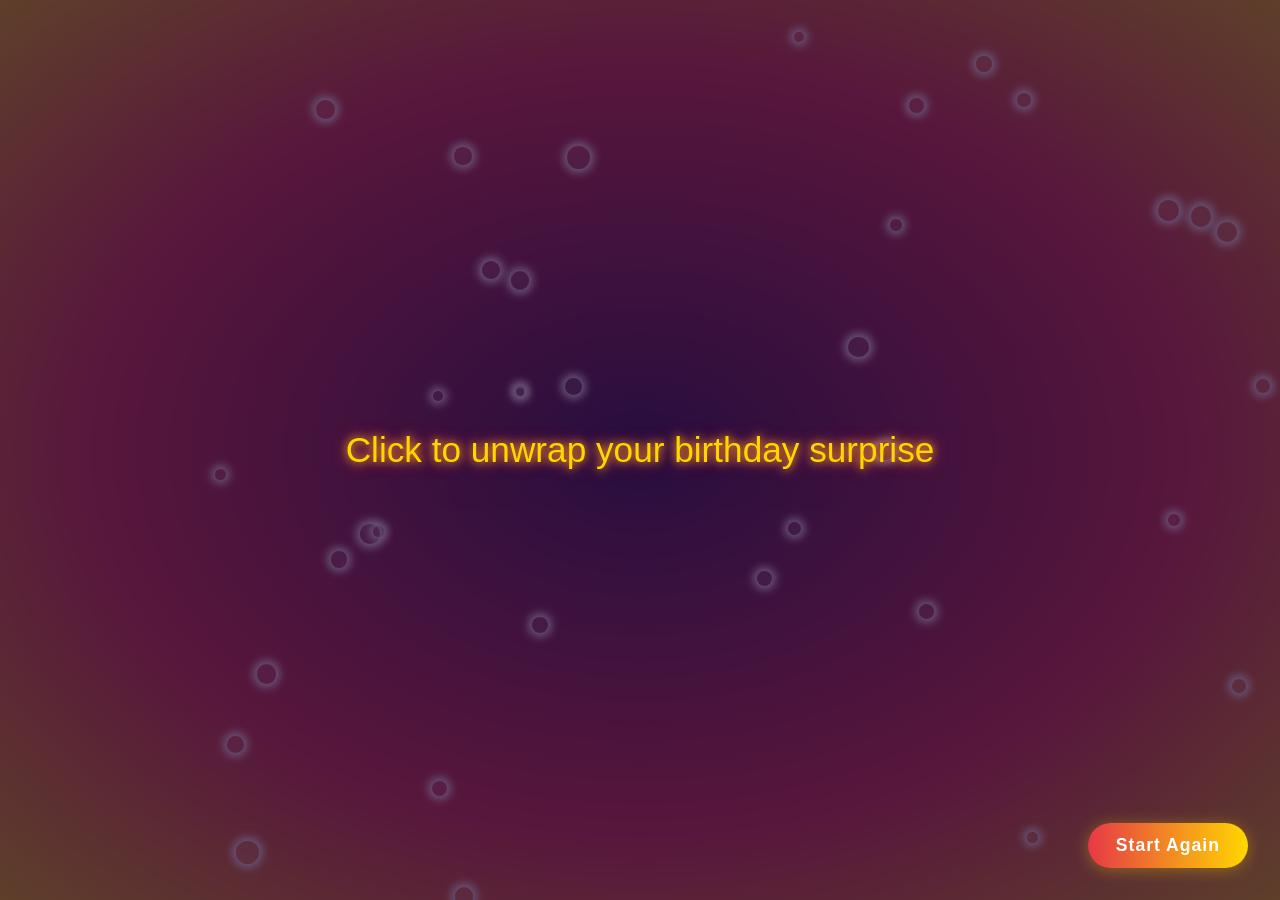
==== birthday-surprise/index.html @ 9155912a "Add files via upload" ====
<!DOCTYPE html>
<html lang="en">
<head>
  <meta charset="UTF-8">
  <meta name="viewport" content="width=device-width, initial-scale=1.0">
  <title>Bollywood Romantic Birthday Surprise</title>
</head>
  <link rel="stylesheet" href="css/style.css">
</head>
<body>
  <div id="app"></div>
  <!-- Audio removed -->
  <script type="module" src="js/script.js"></script>
</body>
</html>
---- birthday-surprise/css/style.css ----
/* Candle pointer/hint for lighting */
.candle-pointer-hint {
  display: flex;
  flex-direction: column;
  align-items: center;
  gap: 0.2em;
  pointer-events: none;
  animation: pointerFadeIn 1.2s cubic-bezier(.4,2,.6,1);
}
.pointer-hand {
  font-size: 2.2rem;
  animation: pointerBounce 1.2s infinite cubic-bezier(.4,2,.6,1);
  filter: drop-shadow(0 2px 8px #ffd70088);
}
.pointer-text {
  color: #ffd700;
  font-size: 1.1rem;
  font-family: 'Poppins', 'Segoe UI', Arial, sans-serif;
  text-shadow: 0 0 8px #e63946, 0 0 4px #ffd700;
  background: rgba(40,10,60,0.7);
  border-radius: 12px;
  padding: 2px 14px;
  margin-top: -4px;
  font-weight: 600;
  letter-spacing: 0.5px;
  box-shadow: 0 2px 8px #ffd70055;
}
@keyframes pointerBounce {
  0%,100% { transform: translateY(0); }
  50% { transform: translateY(-12px) scale(1.08); }
}
@keyframes pointerFadeIn {
  0% { opacity: 0; transform: translateY(20px); }
  100% { opacity: 1; transform: translateY(0); }
}
/* Celebration Shower: Balloons, Ribbons, Hearts */
.shower-balloon, .shower-ribbon, .shower-heart {
  position: fixed;
  will-change: transform, opacity;
  pointer-events: none;
  z-index: 20;
  opacity: 0.95;
  filter: drop-shadow(0 4px 16px #ffd70088) drop-shadow(0 0px 8px #e6394688);
  transition: transform 2.2s cubic-bezier(.4,2,.6,1), opacity 0.7s;
}
.shower-balloon svg ellipse {
  filter: drop-shadow(0 2px 8px #ffd70088);
}
.shower-ribbon svg path {
  filter: drop-shadow(0 2px 8px #ffd70088);
}
.shower-heart svg path {
  filter: drop-shadow(0 2px 8px #ffd70088);
}
/* === User's Cake CSS (scoped for .cake-screen) === */
@import url(https://fonts.googleapis.com/css?family=Lato:300italic);

.cake-screen {
  /* already styled, but ensure relative for absolute children */
  position: relative;
}

.cake-screen #cake {
  display: block;
  position: relative;
  margin: -10em auto 0 auto;
  z-index: 2;
}

.cake-screen .velas {
  background: #ffffff;
  border-radius: 10px;
  position: absolute;
  top: 228px;
  left: 50%;
  margin-left: -2.4px;
  margin-top: -8.33333333px;
  width: 5px;
  height: 35px;
  transform: translateY(-300px);
  backface-visibility: hidden;
  animation: in 500ms 6s ease-out forwards;
  z-index: 3;
}
.cake-screen .velas:after,
.cake-screen .velas:before {
  background: rgba(255, 0, 0, 0.4);
  content: "";
  position: absolute;
  width: 100%;
  height: 2.22222222px;
}
.cake-screen .velas:after {
  top: 25%;
  left: 0;
}
.cake-screen .velas:before {
  top: 45%;
  left: 0;
}

.cake-screen .fuego {
  border-radius: 100%;
  position: absolute;
  top: -20px;
  left: 50%;
  margin-left: -2.6px;
  width: 6.66666667px;
  height: 18px;
}
.cake-screen .fuego:nth-child(1) {
  animation: fuego 2s 6.5s infinite;
}
.cake-screen .fuego:nth-child(2) {
  animation: fuego 1.5s 6.5s infinite;
}
.cake-screen .fuego:nth-child(3) {
  animation: fuego 1s 6.5s infinite;
}
.cake-screen .fuego:nth-child(4) {
  animation: fuego 0.5s 6.5s infinite;
}
.cake-screen .fuego:nth-child(5) {
  animation: fuego 0.2s 6.5s infinite;
}

@keyframes fuego {
  0%, 100% {
    background: rgba(254, 248, 97, 0.5);
    box-shadow: 0 0 40px 10px rgba(248, 233, 209, 0.2);
    transform: translateY(0) scale(1);
  }
  50% {
    background: rgba(255, 50, 0, 0.1);
    box-shadow: 0 0 40px 20px rgba(248, 233, 209, 0.2);
    transform: translateY(-20px) scale(0);
  }
}

@keyframes in {
  to {
    transform: translateY(0);
  }
}

.cake-screen .text {
  color: #ffd700;
  font-family: 'Poppins', 'Segoe UI', Arial, sans-serif;
  font-weight: 700;
  font-style: italic;
  text-shadow: 0 0 12px #e63946, 0 0 8px #ffd700;
  background: none;
  border-radius: 0;
  padding: 0;
  box-shadow: none;
  text-align: center;
  z-index: 4;
}
.cake-screen .text h1 {
  font-size: 1.4em;
}
/* Bollywood Romantic Birthday Surprise - Main Stylesheet */

body, html {
  margin: 0;
  padding: 0;
  width: 100%;
  height: 100%;
  font-family: 'Poppins', 'Segoe UI', Arial, sans-serif;
  background: radial-gradient(ellipse at center, #2d1a4d 0%, #e63946 60%, #ffd700 100%);
  overflow: hidden;
}

  /* Premium Final Screen Background */
  .final-bg-premium {
    position: fixed;
    top: 0; left: 0; width: 100vw; height: 100vh;
    z-index: 0;
    background: linear-gradient(120deg, #2d1a4d 0%, #e63946 40%, #ffd700 100%);
    opacity: 0.98;
    filter: blur(0.5px);
    pointer-events: none;
    box-shadow: 0 0 120px 40px #ffd70044 inset;
  }

  /* Grand Glowing Header */
  .bolly-header {
    width: 100vw;
    text-align: center;
    margin-top: 4vh;
    font-size: 2.8rem;
    font-family: 'Poppins', 'Segoe UI', Arial, sans-serif;
    font-weight: 900;
    color: #ffd700;
    letter-spacing: 2px;
    text-shadow: 0 0 32px #e63946, 0 0 12px #fff, 0 0 8px #ffd700;
    opacity: 0;
    transform: translateY(-40px);
    transition: opacity 1.2s cubic-bezier(.4,2,.6,1), transform 1.2s cubic-bezier(.4,2,.6,1);
  }
  .bolly-header.show {
    opacity: 1;
    transform: translateY(0);
  }
  .bolly-title {
    display: inline-block;
    padding: 0.2em 1em;
    border-radius: 32px;
    background: rgba(255,255,255,0.08);
    box-shadow: 0 0 32px #ffd70044;
    backdrop-filter: blur(2px);
  }
  .bolly-heart {
    animation: heartGlow 2.2s ease-in-out infinite;
  }
  @keyframes heartGlow {
    0%,100% { filter: drop-shadow(0 0 8px #ffd700); }
    50% { filter: drop-shadow(0 0 24px #e63946); }
  }

  /* Elegant Message Section */
  .bolly-message-wrap {
    margin: 6vh auto 0 auto;
    max-width: 420px;
    border-radius: 0;
    background: none;
    box-shadow: none;
    backdrop-filter: none;
    padding: 0;
    opacity: 0;
    transform: translateY(40px);
    transition: opacity 1.2s cubic-bezier(.4,2,.6,1), transform 1.2s cubic-bezier(.4,2,.6,1);
  }
  .bolly-message-wrap.show {
    opacity: 1;
    transform: translateY(0);
  }
  .bolly-message {
    font-size: 1.18rem;
    color: #fffbe6;
    font-family: 'Poppins', 'Segoe UI', Arial, sans-serif;
    font-weight: 500;
    line-height: 1.7;
    text-align: center;
    letter-spacing: 0.5px;
  }
  .bolly-message .highlight {
    color: #ffd700;
    font-weight: 700;
    text-shadow: 0 0 8px #e63946;
  }
  .bolly-sign {
    font-size: 1.2em;
    color: #e63946;
    font-weight: 700;
    letter-spacing: 1px;
  }
  .bolly-message-wrap.pulse {
    animation: floatPulse 2.2s ease-in-out;
  }
  @keyframes floatPulse {
    0%,100% { transform: translateY(0); box-shadow: 0 8px 32px #ffd70055; }
    50% { transform: translateY(-8px); box-shadow: 0 16px 48px #ffd70099; }
  }

  /* Memories Section: Overlapping, Rotated, Glowing */
  .bolly-memories {
    position: relative;
    width: 100vw;
    height: 320px;
    margin: 7vh auto 0 auto;
    display: flex;
    justify-content: center;
    align-items: flex-end;
    gap: 0;
    pointer-events: none;
    opacity: 0;
    transform: translateY(40px);
    transition: opacity 1.2s cubic-bezier(.4,2,.6,1), transform 1.2s cubic-bezier(.4,2,.6,1);
  }
  .bolly-memories.show {
    opacity: 1;
    transform: translateY(0);
  }
  .bolly-memory-img {
    position: relative;
    width: 180px;
    max-width: 60vw;
    aspect-ratio: 3/4;
    border-radius: 22px;
    box-shadow: 0 8px 32px #ffd70099, 0 2px 12px #e6394644;
    border: 3px solid #ffd700;
    background: #fffbe6;
    object-fit: cover;
    cursor: pointer;
    pointer-events: auto;
    transition: transform 0.7s cubic-bezier(.4,2,.6,1), box-shadow 0.7s, opacity 0.7s;
    opacity: 0.92;
    margin-left: -40px;
  }
  .bolly-memory-img:nth-child(1) {
    z-index: 11;
    transform: scale(0.98) rotate(-8deg);
    margin-left: 0;
  }
  .bolly-memory-img:nth-child(2) {
    z-index: 12;
    transform: scale(1.12) rotate(0deg);
    margin-left: -40px;
  }
  .bolly-memory-img:nth-child(3) {
    z-index: 10;
    transform: scale(0.98) rotate(8deg);
    margin-left: -40px;
  }
  
  .bolly-memory-img.active {
    transform: scale(1.18) rotate(0deg) !important;
    box-shadow: 0 16px 48px #ffd700cc, 0 2px 16px #e63946aa;
    border-color: #e63946;
    z-index: 20;
    opacity: 1;
  }

  /* Premium Floating Hearts & Petals */
  .floating-heart-premium, .floating-petal-premium {
    position: fixed;
    width: 36px;
    height: 36px;
    pointer-events: none;
    z-index: 2;
    opacity: 0.7;
    animation: floatHeartPremium 6s linear infinite;
  }
  @keyframes floatHeartPremium {
    0% { transform: translateY(0) scale(1) rotate(0deg); opacity: 0.7; }
    60% { opacity: 1; }
    100% { transform: translateY(-100vh) scale(1.2) rotate(360deg); opacity: 0.2; }
  }

  /* Responsive Mobile First */
  @media (max-width: 600px) {
    .bolly-header { font-size: 1.4rem; margin-top: 2vh; }
    .bolly-title { padding: 0.2em 0.5em; }
    .bolly-message-wrap { max-width: 98vw; padding: 1.2em 0.5em; }
    .bolly-memories { height: 220px; }
    .bolly-memory-img { width: 110px; border-radius: 14px; margin-left: -18px; }
    .bolly-memory-img:nth-child(1) { margin-left: 0; }
    .bolly-memory-img:nth-child(2) { margin-left: -18px; }
    .bolly-memory-img:nth-child(3) { margin-left: -18px; }
  }

#app {
  width: 100vw;
  height: 100vh;
  position: relative;
}

/* Countdown Screen */
.countdown-bg {
  position: absolute;
  width: 100vw;
  height: 100vh;
  background: radial-gradient(ellipse at center, #2d1a4d 0%, #e63946 60%, #ffd700 100%);
  box-shadow: 0 0 0 100vw rgba(0,0,0,0.12) inset;
  overflow: hidden;
  z-index: 1;
}

.particle {
  position: absolute;
  border-radius: 50%;
  background: rgba(255,255,255,0.15);
  box-shadow: 0 0 8px 4px #fff;
  animation: particleMove 6s linear infinite;
}

@keyframes particleMove {
  0% { opacity: 0.7; }
  100% { opacity: 0.2; transform: translateY(-100vh); }
}

.countdown-number {
  font-size: 5rem;
  color: #ffd700;
  text-shadow: 0 0 40px #e63946, 0 0 10px #fff, 0 0 8px #ffd700;
  font-weight: 900;
  border-radius: 24px;
  background: rgba(40,10,60,0.7);
  padding: 24px 48px;
  box-shadow: 0 4px 32px #ffd70055;
  opacity: 0;
  transform: scale(0.5);
  animation: countdownAnim 1s forwards;
}

@keyframes countdownAnim {
  0% { opacity: 0; transform: scale(0.5); }
  60% { opacity: 1; transform: scale(1.2); }
  100% { opacity: 1; transform: scale(1); }
}

/* Cake & Candle Screen */
.cake-screen {
  display: flex;
  flex-direction: column;
  align-items: center;
  justify-content: center;
  height: 100vh;
  background: radial-gradient(ellipse at center, #2d1a4d 0%, #e63946 60%, #ffd700 100%);
  min-height: 100vh;
  box-shadow: 0 0 0 100vw rgba(0,0,0,0.12) inset;
}

.cake-img {
  width: 220px;
  border-radius: 22px;
  box-shadow: 0 8px 32px #ffd70099, 0 2px 12px #e6394644;
  border: 3px solid #ffd700;
  max-width: 80vw;
  position: relative;
  z-index: 2;
}

.candle {
    border-radius: 12px;
    box-shadow: 0 2px 8px #ffd70055;
  position: absolute;
  left: 50%;
  top: 18%;
  transform: translate(-50%, 0);
  width: 32px;
  height: 80px;
  z-index: 3;
}

.candle-body {
  width: 16px;
  height: 60px;
  background: linear-gradient(180deg, #fffbe6 60%, #ffd6d6 100%);
  border-radius: 8px;
  margin: 0 auto;
  position: relative;
  box-shadow: 0 2px 8px #d18b8b;
}

.candle-flame {
  width: 18px;
  height: 28px;
  background: radial-gradient(circle at 60% 40%, #ffd700 60%, #ff6b6b 100%);
  border-radius: 50% 50% 60% 60%;
  position: absolute;
  top: -28px;
  left: 50%;
  transform: translateX(-50%);
  opacity: 1;
  animation: flameFlicker 0.4s infinite;
  box-shadow: 0 0 18px 8px #ffd700;
}

@keyframes flameFlicker {
  0% { transform: translateX(-50%) scaleY(1.1); opacity: 1; }
  30% { transform: translateX(-50%) scaleY(0.9); opacity: 0.95; }
  60% { transform: translateX(-50%) scaleY(1.2); opacity: 1; }
  100% { transform: translateX(-50%) scaleY(1); opacity: 1; }
}

.candle-smoke {
  width: 24px;
  height: 40px;
  position: absolute;
  top: -40px;
  left: 50%;
  transform: translateX(-50%);
  pointer-events: none;
  opacity: 0;
  z-index: 4;
}

.candle-smoke .smoke {
  width: 24px;
  height: 40px;
  background: radial-gradient(circle, rgba(255,255,255,0.5) 60%, rgba(255,255,255,0.1) 100%);
  border-radius: 50%;
  filter: blur(2px);
  opacity: 0.7;
  animation: smokeRise 1s forwards;
}

@keyframes smokeRise {
  0% { opacity: 0.7; transform: scaleY(1) translateY(0); }
  60% { opacity: 0.5; transform: scaleY(1.2) translateY(-20px); }
  100% { opacity: 0; transform: scaleY(1.4) translateY(-40px); }
}

.cake-text {
  margin-top: 32px;
  font-size: 1.5rem;
  color: #ffd700;
  text-shadow: 0 0 12px #e63946, 0 0 8px #ffd700;
  background: none;
  border-radius: 0;
  padding: 0;
  box-shadow: none;
  letter-spacing: 1px;
  z-index: 2;
}

.screen-shake {
  animation: shakeScreen 0.4s;
}

@keyframes shakeScreen {
  0% { transform: translate(0, 0); }
  20% { transform: translate(-8px, 2px); }
  40% { transform: translate(6px, -4px); }
  60% { transform: translate(-4px, 6px); }
  80% { transform: translate(4px, -2px); }
  100% { transform: translate(0, 0); }
}

/* Final Birthday Screen */
.final-bg {
  position: absolute;
  width: 100vw;
  height: 100vh;
  background: radial-gradient(ellipse at center, #2d1a4d 0%, #e63946 60%, #ffd700 100%);
  z-index: 1;
  overflow: hidden;
  box-shadow: 0 0 0 100vw rgba(0,0,0,0.12) inset;
  animation: bgVignette 6s ease-in-out;
}

@keyframes bgVignette {
  0% { filter: brightness(0.7) blur(8px); }
  100% { filter: brightness(1) blur(0); }
}

.birthday-message {
    background: none;
    border-radius: 0;
    box-shadow: none;
  font-size: 2.8rem;
  color: #ffd700;
  text-shadow: 0 0 32px #e63946, 0 0 12px #fff, 0 0 8px #ffd700;
  font-family: 'Poppins', 'Segoe UI', Arial, sans-serif;
  font-weight: 900;
  margin-top: 48px;
  text-align: center;
  letter-spacing: 3px;
  position: relative;
  z-index: 3;
  animation: popIn 1.2s cubic-bezier(.4,2,.6,1);
  display: flex;
  align-items: center;
  justify-content: center;
}

@keyframes popIn {
  0% { opacity: 0; transform: scale(0.7); }
  80% { opacity: 1; transform: scale(1.1); }
  100% { opacity: 1; transform: scale(1); }
}

.romantic-message {
  font-size: 1.35rem;
  color: #fffbe6;
  margin: 24px auto 0 auto;
  max-width: 600px;
  text-align: center;
  background: none;
  border-radius: 0;
  padding: 0;
  box-shadow: none;
  position: relative;
  z-index: 3;
  border: none;
  font-family: 'Poppins', 'Segoe UI', Arial, sans-serif;
  font-weight: 500;
  animation: fadeInUp 1.5s 0.5s both;
}

@keyframes fadeInUp {
  0% { opacity: 0; transform: translateY(40px); }
  100% { opacity: 1; transform: translateY(0); }
}

.final-images {
  display: flex;
  flex-direction: row;
  align-items: flex-end;
  justify-content: center;
  gap: 32px;
  margin-top: 48px;
  position: relative;
  z-index: 3;
  min-height: 260px;
  perspective: 900px;
  width: 100vw;
  overflow-x: auto;
  animation: fadeInUp 1.5s 1s both;
}

.final-img {
  width: 220px;
  max-width: 80vw;
  aspect-ratio: 3/4;
  border-radius: 22px;
  box-shadow: 0 8px 32px #ffd70099, 0 2px 12px #e6394644;
  opacity: 0;
  transform: scale(0.7) rotateY(-30deg);
  animation: carouselImgAnim 1.2s forwards;
  transition: transform 0.5s cubic-bezier(.4,2,.6,1), box-shadow 0.5s;
  background: #fffbe6;
  object-fit: cover;
  cursor: pointer;
  border: 3px solid #ffd700;
}

@keyframes carouselImgAnim {
  0% { opacity: 0; transform: scale(0.5) rotateY(-60deg); }
  60% { opacity: 1; transform: scale(1.1) rotateY(10deg); }
  100% { opacity: 1; transform: scale(1) rotateY(0deg); }
}

.final-img.active {
  transform: scale(1.08) rotateY(0deg) translateY(-12px);
  box-shadow: 0 12px 48px #ffd700cc, 0 2px 16px #e63946aa;
  border-color: #e63946;
  z-index: 4;
}

.sparkle {
  position: absolute;
  pointer-events: none;
  z-index: 10;
  width: 32px;
  height: 32px;
  animation: sparkleAnim 1.2s linear forwards;
}

@keyframes sparkleAnim {
  0% { opacity: 0; transform: scale(0.5) rotate(0deg); }
  40% { opacity: 1; transform: scale(1.2) rotate(20deg); }
  100% { opacity: 0; transform: scale(0.7) rotate(60deg); }
}


@keyframes finalImgAnim {
  0% { opacity: 0; transform: scale(0.8); }
  60% { opacity: 1; transform: scale(1.1); }
  100% { opacity: 1; transform: scale(1); }
}

/* Floating Hearts & Petals */
.floating-heart, .floating-petal {
  position: absolute;
  width: 32px;
  height: 32px;
  pointer-events: none;
  z-index: 10;
  opacity: 0.85;
  animation: floatHeart 6s linear infinite;
}

@keyframes floatHeart {
  0% { transform: translateY(0) scale(1) rotate(0deg); opacity: 0.85; }
  60% { opacity: 1; }
  100% { transform: translateY(-100vh) scale(1.2) rotate(360deg); opacity: 0.2; }
}

/* Responsive Design */
@media (max-width: 600px) {
  .cake-img { width: 120px; }
  .final-img { width: 110px; }
  .birthday-message { font-size: 1.2rem; margin-top: 18px; }
  .romantic-message { font-size: 0.9rem; padding: 10px 4px; }
  .final-images { gap: 8px; }
}
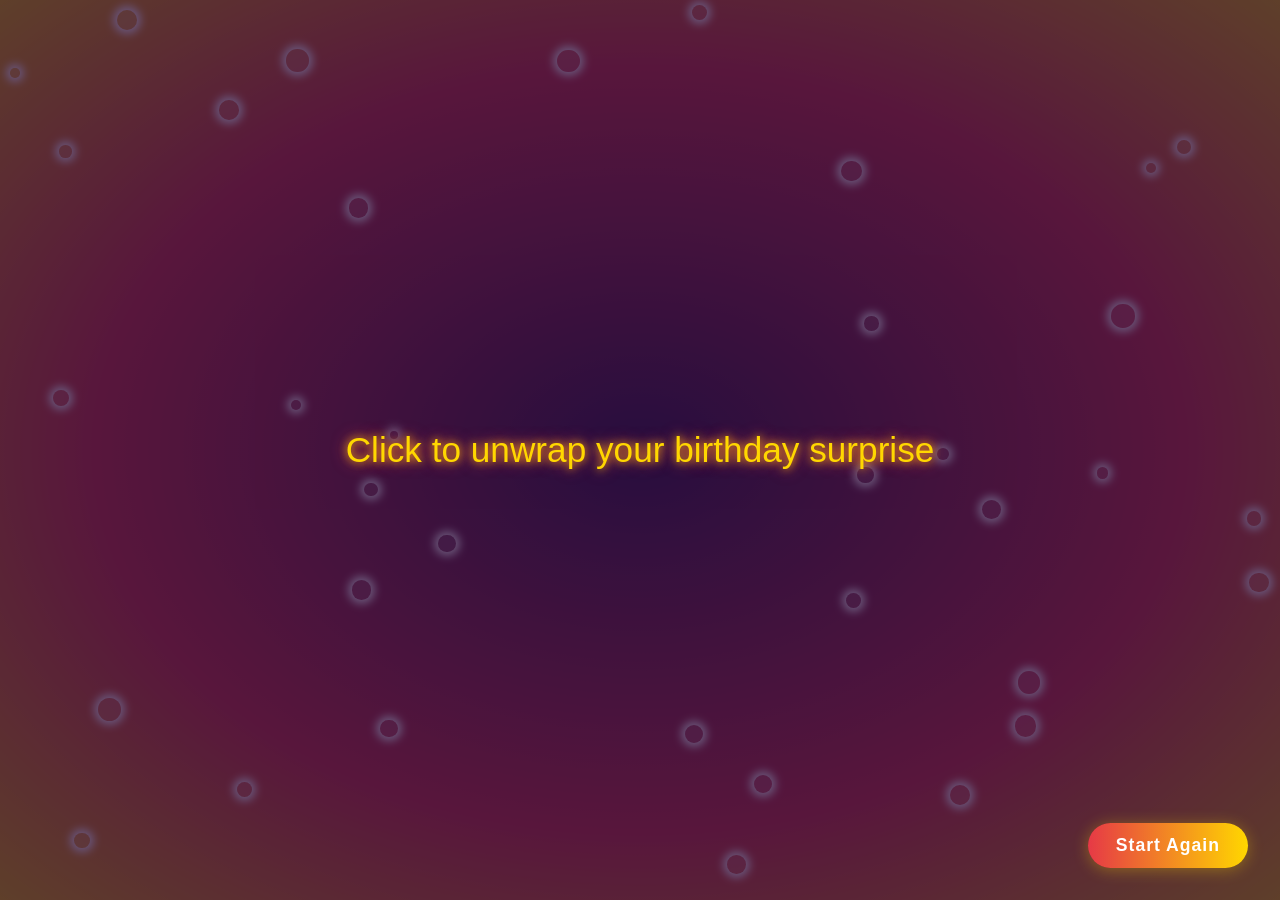
==== commit 946d3347: "Update index.html" ====
--- a/birthday-surprise/index.html
+++ b/birthday-surprise/index.html
@@ -3,7 +3,7 @@
 <head>
   <meta charset="UTF-8">
   <meta name="viewport" content="width=device-width, initial-scale=1.0">
-  <title>Bollywood Romantic Birthday Surprise</title>
+  <title>Birthday Surprise</title>
 </head>
   <link rel="stylesheet" href="css/style.css">
 </head>
@@ -13,3 +13,4 @@
   <script type="module" src="js/script.js"></script>
 </body>
 </html>
+
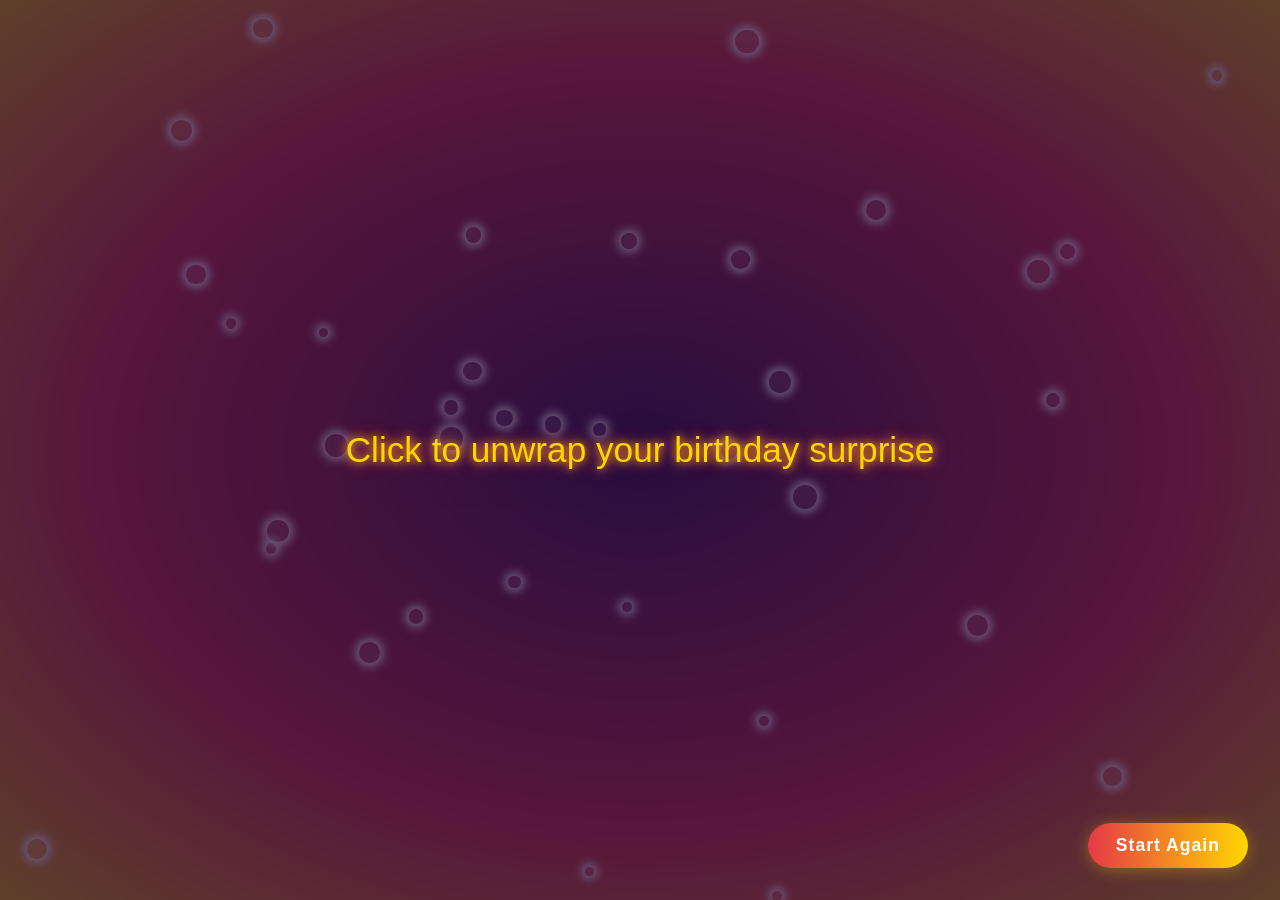
==== commit f82d5a93: "Add files via upload" ====
--- a/birthday-surprise/index.html
+++ b/birthday-surprise/index.html
@@ -13,4 +13,3 @@
   <script type="module" src="js/script.js"></script>
 </body>
 </html>
-
--- a/birthday-surprise/css/style.css
+++ b/birthday-surprise/css/style.css
@@ -1,3 +1,32 @@
+#app {
+  width: 100vw;
+  min-height: 100vh;
+  height: auto !important;
+  position: relative;
+  overflow-y: auto !important;
+  -webkit-overflow-scrolling: touch;
+}
+
+.final-bg-premium {
+  width: 100vw;
+  min-height: 100vh;
+  height: auto !important;
+  position: absolute;
+  top: 0; left: 0;
+  z-index: 0;
+  background: linear-gradient(120deg, #2d1a4d 0%, #e63946 40%, #ffd700 100%);
+  opacity: 0.98;
+  filter: blur(0.5px);
+  pointer-events: none;
+  box-shadow: 0 0 120px 40px #ffd70044 inset;
+}
+
+html, body {
+  height: auto !important;
+  min-height: 100vh;
+  overflow-y: auto !important;
+  -webkit-overflow-scrolling: touch;
+}
 /* Candle pointer/hint for lighting */
 .candle-pointer-hint {
   display: flex;
